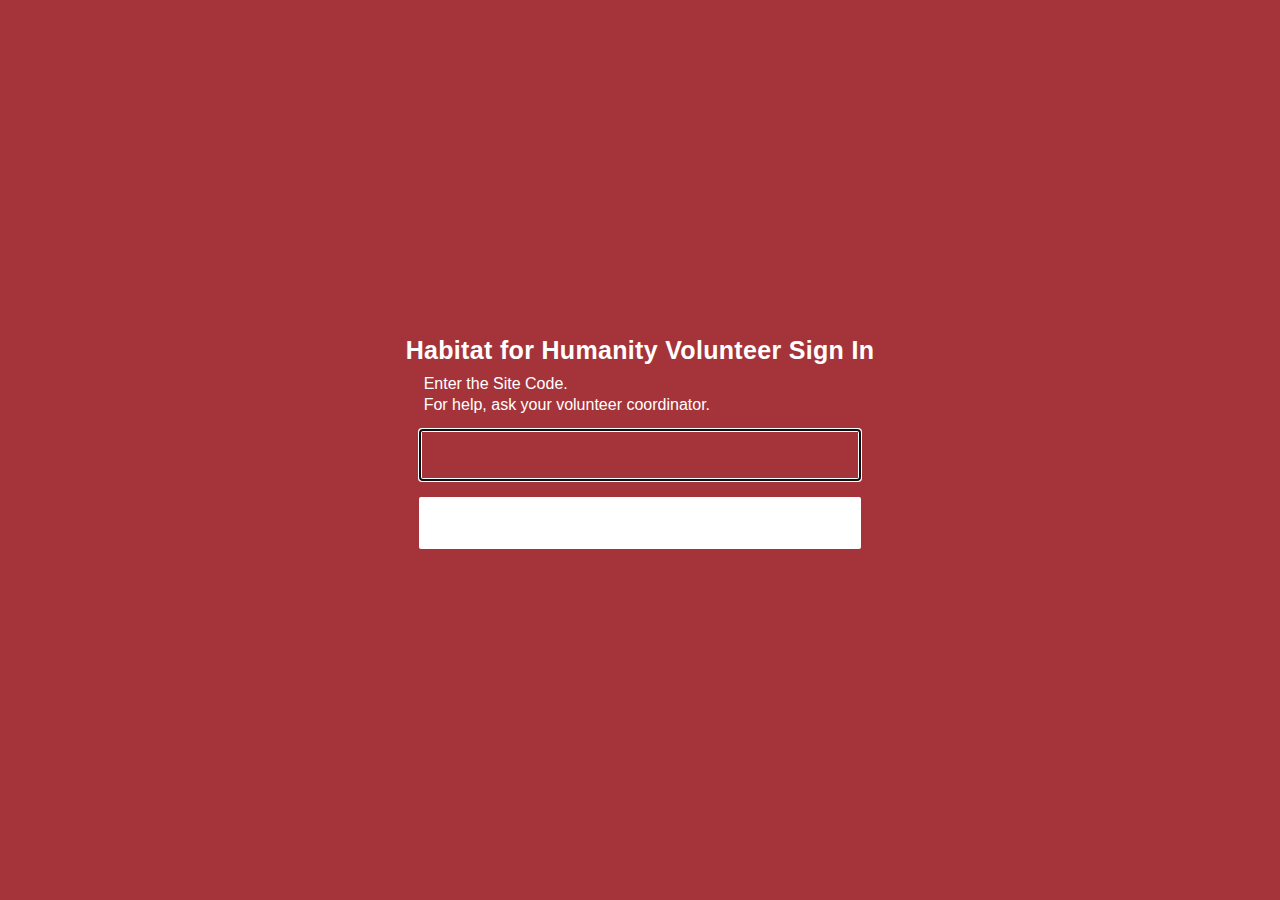
==== index.html @ 18fcdf95 "Merge branch 'master' of github.com:rubyforgood/habitatebsv" ====
<!DOCTYPE html>
<html lang="en">
<head>
    <meta charset="UTF-8">
    <title>Habitat Volunteer Sign In</title>
    <link rel="stylesheet" type="text/css" href="styles.css"/>
    <script type="module" src="index.js"></script>
    <meta name="viewport" content="width=device-width, initial-scale=1.0">
</head>
<body>
<div id="alert">
    We didn't find that Site Code!
    <ol>
        <li>Did you enter the correct Site Code?</li>
        <li>If it still doesn't work, ask the Volunteer Coordinator for help.</li>
    </ol>
</div>
<div id="container">
    <form id="site-entry-form" autocomplete="off">
        <span id="site-entry-form--title">Habitat for Humanity Volunteer Sign In</span>
        <div id="site-entry-form--body">
            <label for="site-id-input" id="site-id-label">
                <span>Enter the Site Code.</span>
                <span>For help, ask your volunteer coordinator.</span>
                <input name="site-id"
                       id="site-id-input"
                       type="tel"
                       aria-labelledby="site-id-label"
                       autofocus/>
            </label>
            <span id="loading"></span>
            <input id="submit-button" name="submit" type="submit" disabled="true"/>
        </div>
    </form>
</div>
</body>
</html>
---- styles.css ----
@import "reset.css";

@keyframes loading {
  100% {
    transform: translateX(100%);
  }
}

body {
    font-family: "Neue Haas Grotesk W01 Disp", Arial, sans-serif;
}

#container {
    background-color: #a4343a;
    min-height: 100vh;
    display: flex;
    align-items: center;
    justify-content: center;
}

#site-entry-form--title {
    color: white;
    font-size: 25px;
    font-weight: 700;
    letter-spacing: 0.32px;
    display: block;
    text-align: center;
}

#site-entry-form--body * {
    display: block;
}

#site-entry-form--body {
    position: relative;
    margin: 13px;
}

label span {
    color: #FFF;
    margin: 5px;
}

#site-id-input {
    margin-top: 1rem;
    margin-bottom: 1rem;
    border: 3px solid #FFF;
    border-radius: 0;
    background-color: transparent;
    padding: 10px 16px;
    width: 100%;
    height: 52px;
    color: #FFF;
    box-sizing:border-box;
    font-size: 16px;
}

#submit-button {
    background-color: white;
    border: 0;
    border-radius: 2px;
    color: #a4343a;
    cursor: pointer;
    font-family: "Neue Haas Grotesk W01 Disp", Arial, sans-serif;
    transition: all 0.2s ease-in-out;
    font-size: 16px;
    font-weight: bold;
    height: 52px;
    padding: 13px;
    text-decoration: none;
    white-space: nowrap;
    width: 100%;
}

#submit-button[disabled] {
  font-size: 0;
}

#loading.hide {
  display: none;
}

#loading {
  height: 52px;
  width: 100%;
  overflow: hidden;
  position: absolute;
  overflow: hidden;
  height: 52px;
}

#loading::after {
  content: '';
  position: absolute;
  top: 0%;
  left: 0%;
  width: 100%;
  height: 100%;
  background: linear-gradient(285deg, transparent, #ffddde, transparent );
  /* background: linear-gradient(100deg,transparent,transparent,rgba(255,0,0,.1),transparent,transparent); */
  transform: translateX(-100%);
  animation: loading .9s infinite;
}

#alert {
    background-color: #ffddde;
    color: #a23433;
    font-size: 20px;
    padding: 20px 5px 20px 25px;
    top: 0;
    width: 100%;
    display: none;
    box-sizing: border-box;
}

#alert.visible {
    display: block;
    position: absolute;
}

#alert li {
    list-style-type: decimal;
    list-style-position: outside;
    font-size: 14px;
    margin-left: 2.5rem;
    word-wrap: break-word;
    padding-right: 2.2rem;
    padding-top: 0.2rem;
}
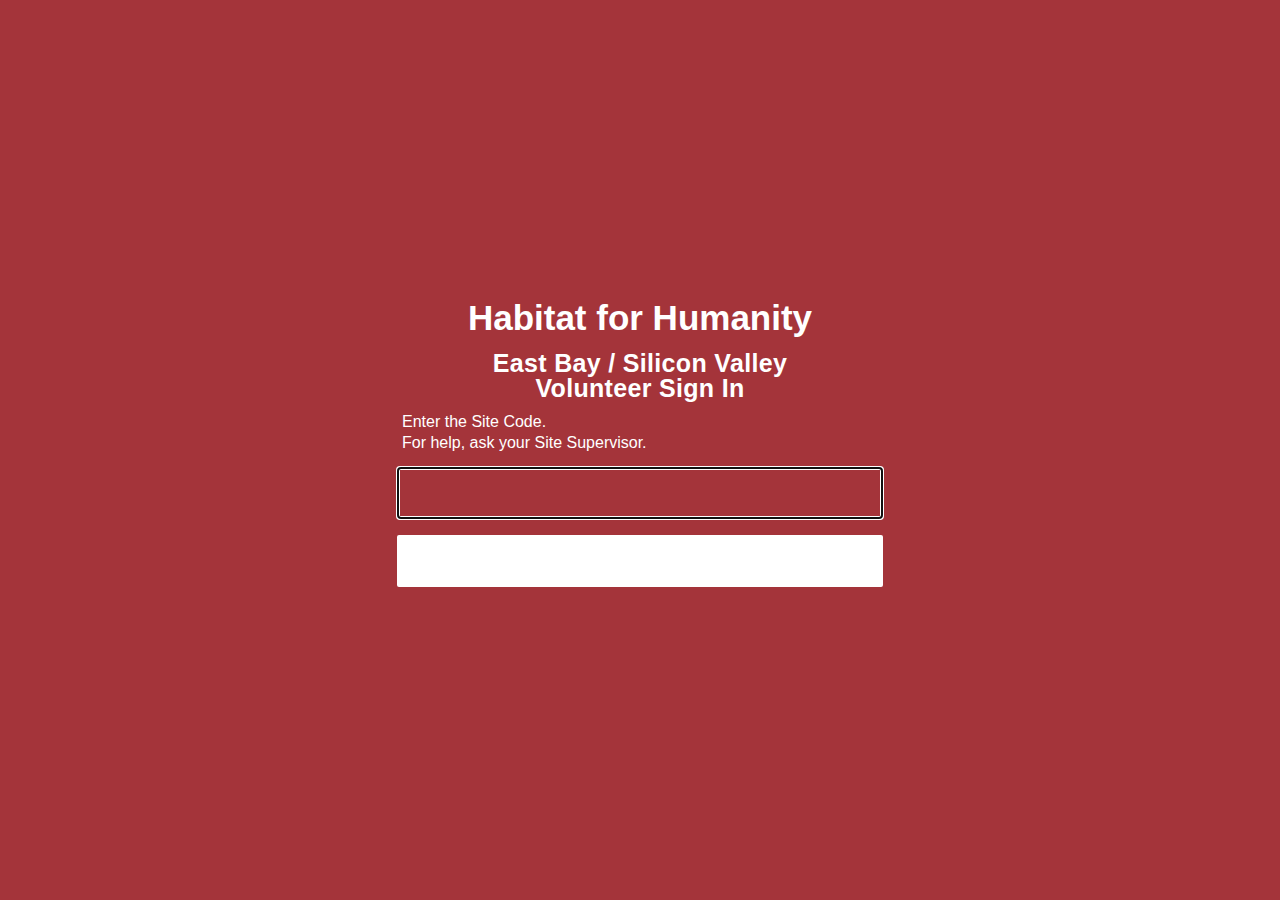
==== commit 1ce16897: "Updating language used in static site. This is from the feedback from Mae." ====
--- a/index.html
+++ b/index.html
@@ -12,16 +12,22 @@
     We didn't find that Site Code!
     <ol>
         <li>Did you enter the correct Site Code?</li>
-        <li>If it still doesn't work, ask the Volunteer Coordinator for help.</li>
+        <li>If it still doesn't work, ask the Site Supervisor for help.</li>
     </ol>
 </div>
 <div id="container">
     <form id="site-entry-form" autocomplete="off">
-        <span id="site-entry-form--title">Habitat for Humanity Volunteer Sign In</span>
+        <div id="site-entry-form--heading">
+            <span>Habitat for Humanity</span>
+        </div>
+        <div id="site-entry-form--title">
+            <span style="display: block;">East Bay / Silicon Valley</span>
+            <span>Volunteer Sign In</span>
+        </div>
         <div id="site-entry-form--body">
             <label for="site-id-input" id="site-id-label">
                 <span>Enter the Site Code.</span>
-                <span>For help, ask your volunteer coordinator.</span>
+                <span>For help, ask your Site Supervisor.</span>
                 <input name="site-id"
                        id="site-id-input"
                        type="tel"
--- a/styles.css
+++ b/styles.css
@@ -1,21 +1,33 @@
 @import "reset.css";
 
 @keyframes loading {
-  100% {
-    transform: translateX(100%);
-  }
+    100% {
+        transform: translateX(100%);
+    }
 }
 
 body {
-    font-family: "Neue Haas Grotesk W01 Disp", Arial, sans-serif;
+    font-family: Gotham, Arial, sans-serif;
+    background-color: #a4343a;
 }
 
 #container {
-    background-color: #a4343a;
     min-height: 100vh;
     display: flex;
     align-items: center;
     justify-content: center;
+}
+
+#site-entry-form {
+    min-width: 40vw;
+}
+
+#site-entry-form--heading {
+    color: white;
+    font-size: 35px;
+    font-weight: 700;
+    padding-bottom: 1rem;
+    text-align: center;
 }
 
 #site-entry-form--title {
@@ -51,11 +63,12 @@
     width: 100%;
     height: 52px;
     color: #FFF;
-    box-sizing:border-box;
+    box-sizing: border-box;
     font-size: 16px;
 }
 
 #submit-button {
+    -webkit-appearance: none;
     background-color: white;
     border: 0;
     border-radius: 2px;
@@ -73,33 +86,33 @@
 }
 
 #submit-button[disabled] {
-  font-size: 0;
+    font-size: 0;
 }
 
 #loading.hide {
-  display: none;
+    display: none;
 }
 
 #loading {
-  height: 52px;
-  width: 100%;
-  overflow: hidden;
-  position: absolute;
-  overflow: hidden;
-  height: 52px;
+    height: 52px;
+    width: 100%;
+    overflow: hidden;
+    position: absolute;
+    overflow: hidden;
+    height: 52px;
 }
 
 #loading::after {
-  content: '';
-  position: absolute;
-  top: 0%;
-  left: 0%;
-  width: 100%;
-  height: 100%;
-  background: linear-gradient(285deg, transparent, #ffddde, transparent );
-  /* background: linear-gradient(100deg,transparent,transparent,rgba(255,0,0,.1),transparent,transparent); */
-  transform: translateX(-100%);
-  animation: loading .9s infinite;
+    content: '';
+    position: absolute;
+    top: 0%;
+    left: 0%;
+    width: 100%;
+    height: 100%;
+    background: linear-gradient(285deg, transparent, #ffddde, transparent);
+    /* background: linear-gradient(100deg,transparent,transparent,rgba(255,0,0,.1),transparent,transparent); */
+    transform: translateX(-100%);
+    animation: loading .9s infinite;
 }
 
 #alert {
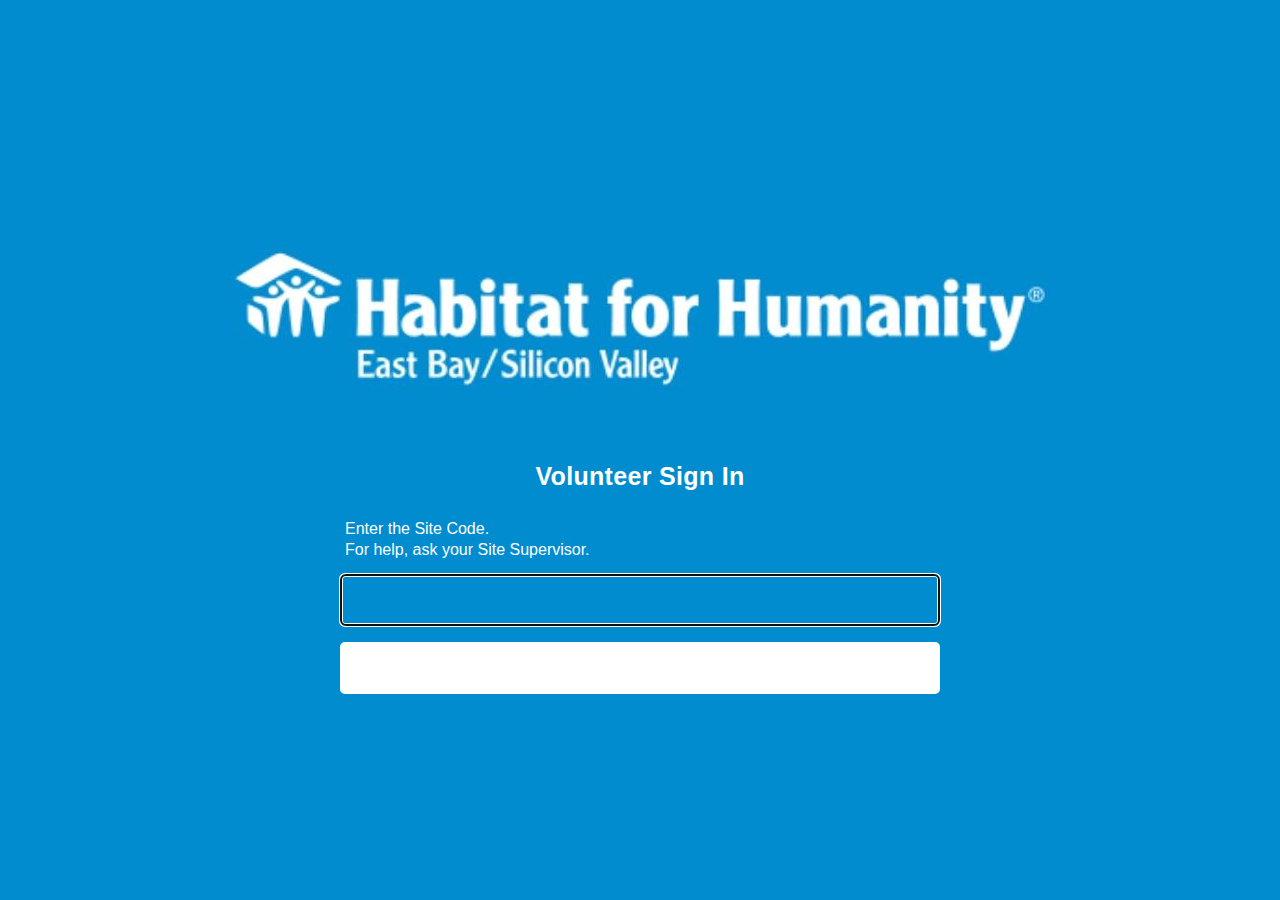
==== commit 25d0c50d: "Updating static site. Replacing titles with logo" ====
--- a/index.html
+++ b/index.html
@@ -18,10 +18,9 @@
 <div id="container">
     <form id="site-entry-form" autocomplete="off">
         <div id="site-entry-form--heading">
-            <span>Habitat for Humanity</span>
+            <img id="logo" src="hfh-logo.jpg"/>
         </div>
         <div id="site-entry-form--title">
-            <span style="display: block;">East Bay / Silicon Valley</span>
             <span>Volunteer Sign In</span>
         </div>
         <div id="site-entry-form--body">
--- a/styles.css
+++ b/styles.css
@@ -8,7 +8,7 @@
 
 body {
     font-family: Gotham, Arial, sans-serif;
-    background-color: #a4343a;
+    background-color: #008ccf;
 }
 
 #container {
@@ -37,6 +37,7 @@
     letter-spacing: 0.32px;
     display: block;
     text-align: center;
+    margin-bottom: 2rem;
 }
 
 #site-entry-form--body * {
@@ -45,7 +46,7 @@
 
 #site-entry-form--body {
     position: relative;
-    margin: 13px;
+    margin: 13px 20%;
 }
 
 label span {
@@ -57,7 +58,7 @@
     margin-top: 1rem;
     margin-bottom: 1rem;
     border: 3px solid #FFF;
-    border-radius: 0;
+    border-radius: 5px;
     background-color: transparent;
     padding: 10px 16px;
     width: 100%;
@@ -67,17 +68,23 @@
     font-size: 16px;
 }
 
+#logo {
+    width: auto;
+    max-width: 100%;
+    height: auto;
+}
+
 #submit-button {
     -webkit-appearance: none;
     background-color: white;
     border: 0;
-    border-radius: 2px;
-    color: #a4343a;
+    border-radius: 5px;
+    color: #008ccf;
     cursor: pointer;
     font-family: "Neue Haas Grotesk W01 Disp", Arial, sans-serif;
     transition: all 0.2s ease-in-out;
-    font-size: 16px;
-    font-weight: bold;
+    font-size: 20px;
+    font-weight: bolder;
     height: 52px;
     padding: 13px;
     text-decoration: none;
@@ -109,7 +116,7 @@
     left: 0%;
     width: 100%;
     height: 100%;
-    background: linear-gradient(285deg, transparent, #ffddde, transparent);
+    background: linear-gradient(285deg, transparent, #00afd7, transparent);
     /* background: linear-gradient(100deg,transparent,transparent,rgba(255,0,0,.1),transparent,transparent); */
     transform: translateX(-100%);
     animation: loading .9s infinite;
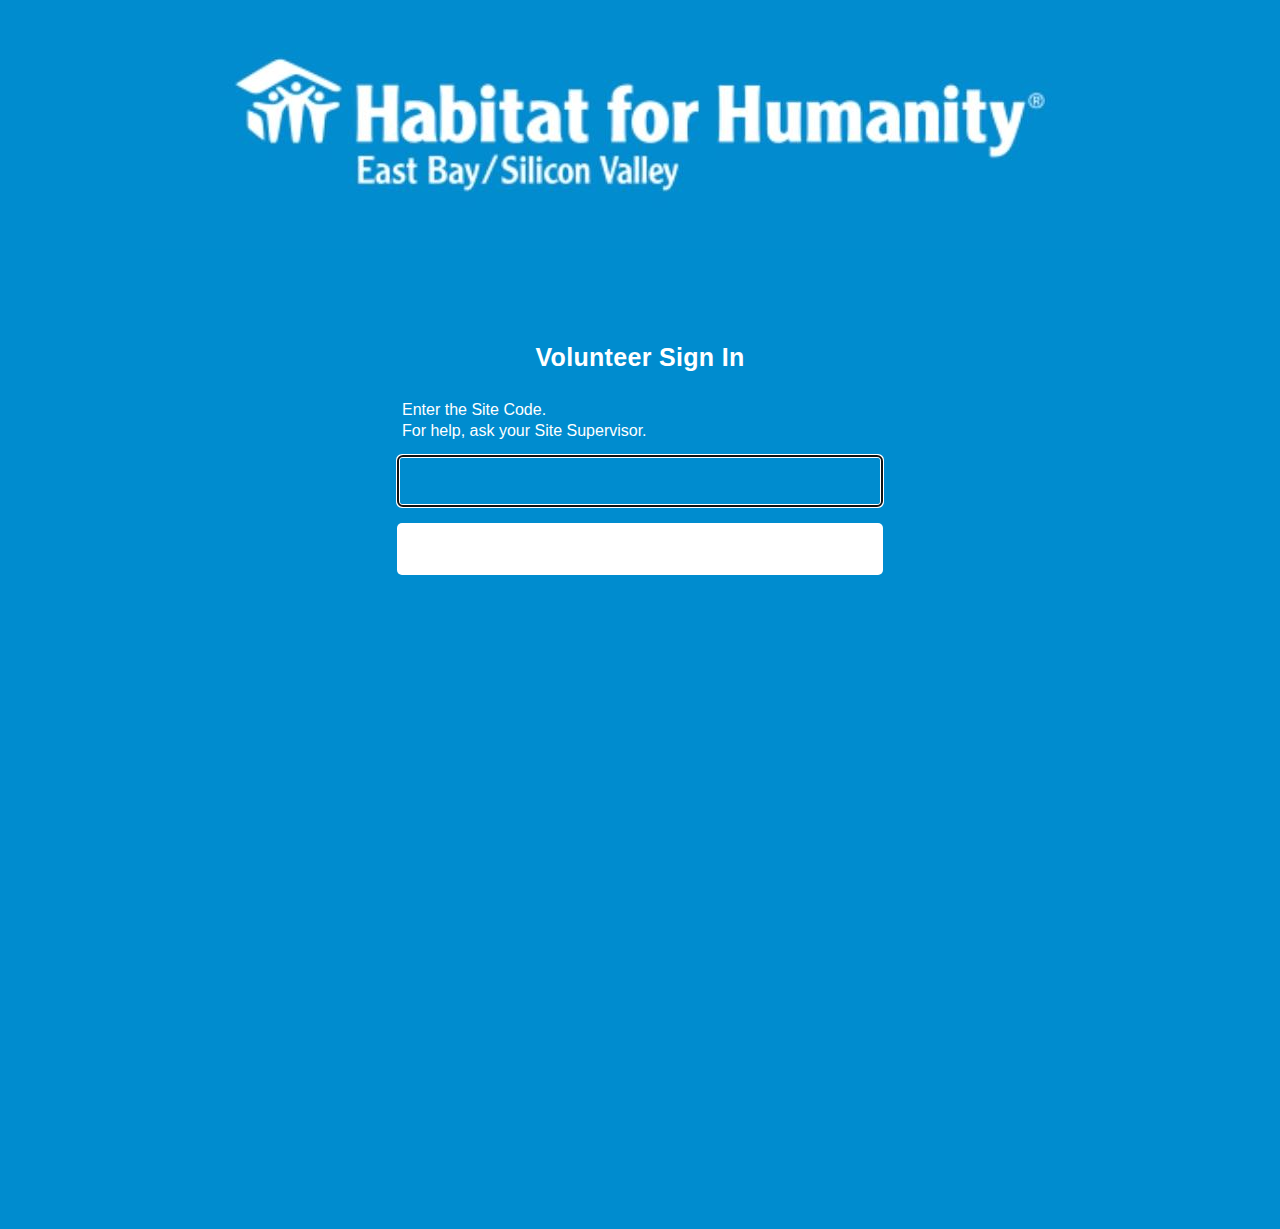
==== commit fa6f8b2b: "Created logo container and pulled it to the top of the page. Centered the error alerts." ====
--- a/index.html
+++ b/index.html
@@ -15,10 +15,12 @@
         <li>If it still doesn't work, ask the Site Supervisor for help.</li>
     </ol>
 </div>
+<div id="logo-container">
+    <img id="logo" src="hfh-logo.jpg"/>
+</div>
 <div id="container">
     <form id="site-entry-form" autocomplete="off">
         <div id="site-entry-form--heading">
-            <img id="logo" src="hfh-logo.jpg"/>
         </div>
         <div id="site-entry-form--title">
             <span>Volunteer Sign In</span>
--- a/styles.css
+++ b/styles.css
@@ -14,8 +14,9 @@
 #container {
     min-height: 100vh;
     display: flex;
-    align-items: center;
+    align-items: flex-start;
     justify-content: center;
+    margin-top: 5rem;
 }
 
 #site-entry-form {
@@ -46,7 +47,7 @@
 
 #site-entry-form--body {
     position: relative;
-    margin: 13px 20%;
+    margin: 13px;
 }
 
 label span {
@@ -66,6 +67,12 @@
     color: #FFF;
     box-sizing: border-box;
     font-size: 16px;
+}
+
+#logo-container {
+    display: flex;
+    align-items: center;
+    justify-content: center;
 }
 
 #logo {
@@ -134,8 +141,10 @@
 }
 
 #alert.visible {
-    display: block;
     position: absolute;
+    display: flex;
+    justify-content: center;
+    flex-wrap: wrap;
 }
 
 #alert li {
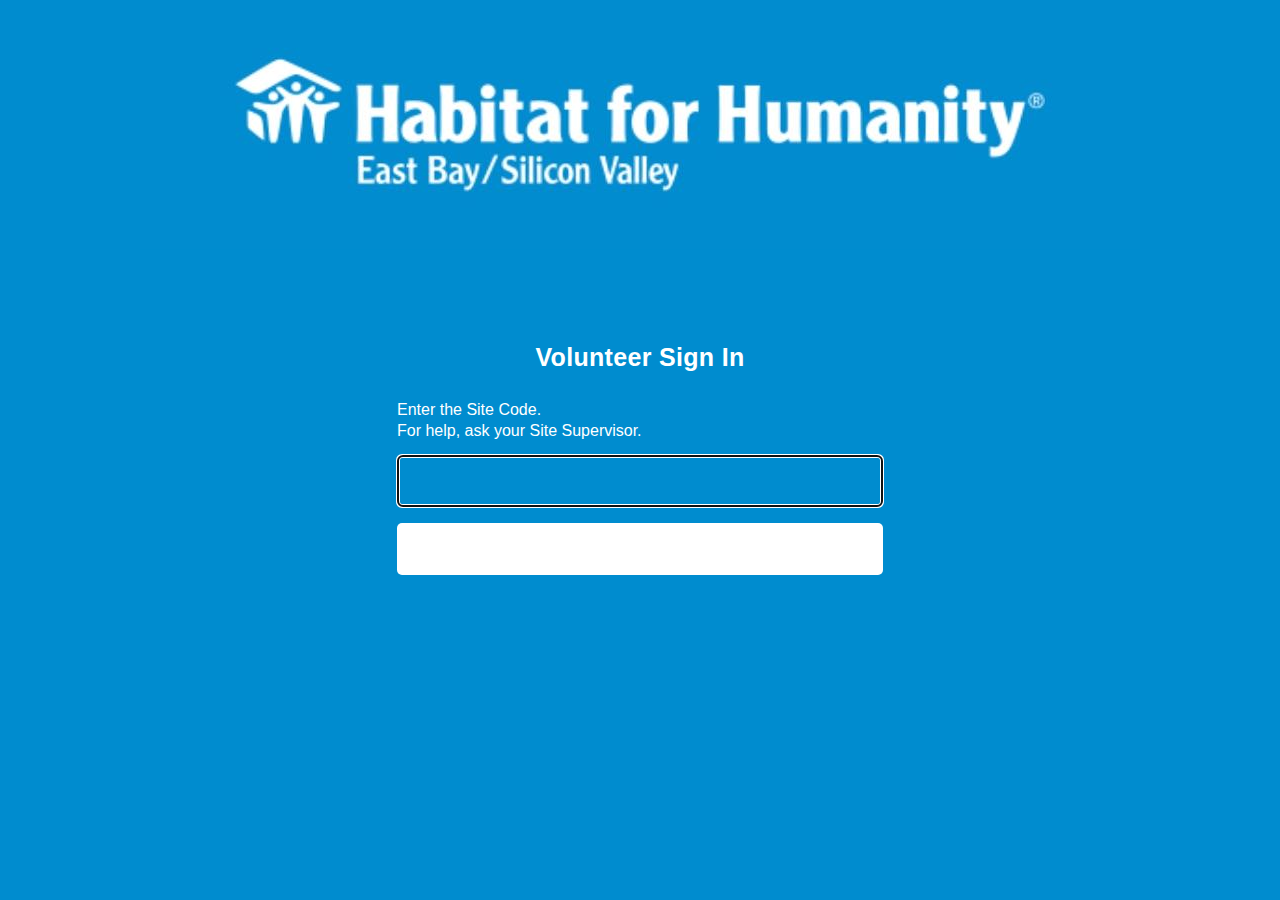
==== commit 5c97b396: "fixing path for favicon" ====
--- a/index.html
+++ b/index.html
@@ -4,6 +4,7 @@
     <meta charset="UTF-8">
     <title>Habitat Volunteer Sign In</title>
     <link rel="stylesheet" type="text/css" href="styles.css"/>
+    <link rel="shortcut icon" type="image/x-icon" href="favicon.ico"/>
     <script type="module" src="index.js"></script>
     <meta name="viewport" content="width=device-width, initial-scale=1.0">
 </head>
--- a/styles.css
+++ b/styles.css
@@ -12,7 +12,6 @@
 }
 
 #container {
-    min-height: 100vh;
     display: flex;
     align-items: flex-start;
     justify-content: center;
@@ -52,7 +51,7 @@
 
 label span {
     color: #FFF;
-    margin: 5px;
+    margin: 5px 0;
 }
 
 #site-id-input {
@@ -123,7 +122,7 @@
     left: 0%;
     width: 100%;
     height: 100%;
-    background: linear-gradient(285deg, transparent, #00afd7, transparent);
+    background: linear-gradient(285deg, transparent, #008ccf59, transparent);
     /* background: linear-gradient(100deg,transparent,transparent,rgba(255,0,0,.1),transparent,transparent); */
     transform: translateX(-100%);
     animation: loading .9s infinite;
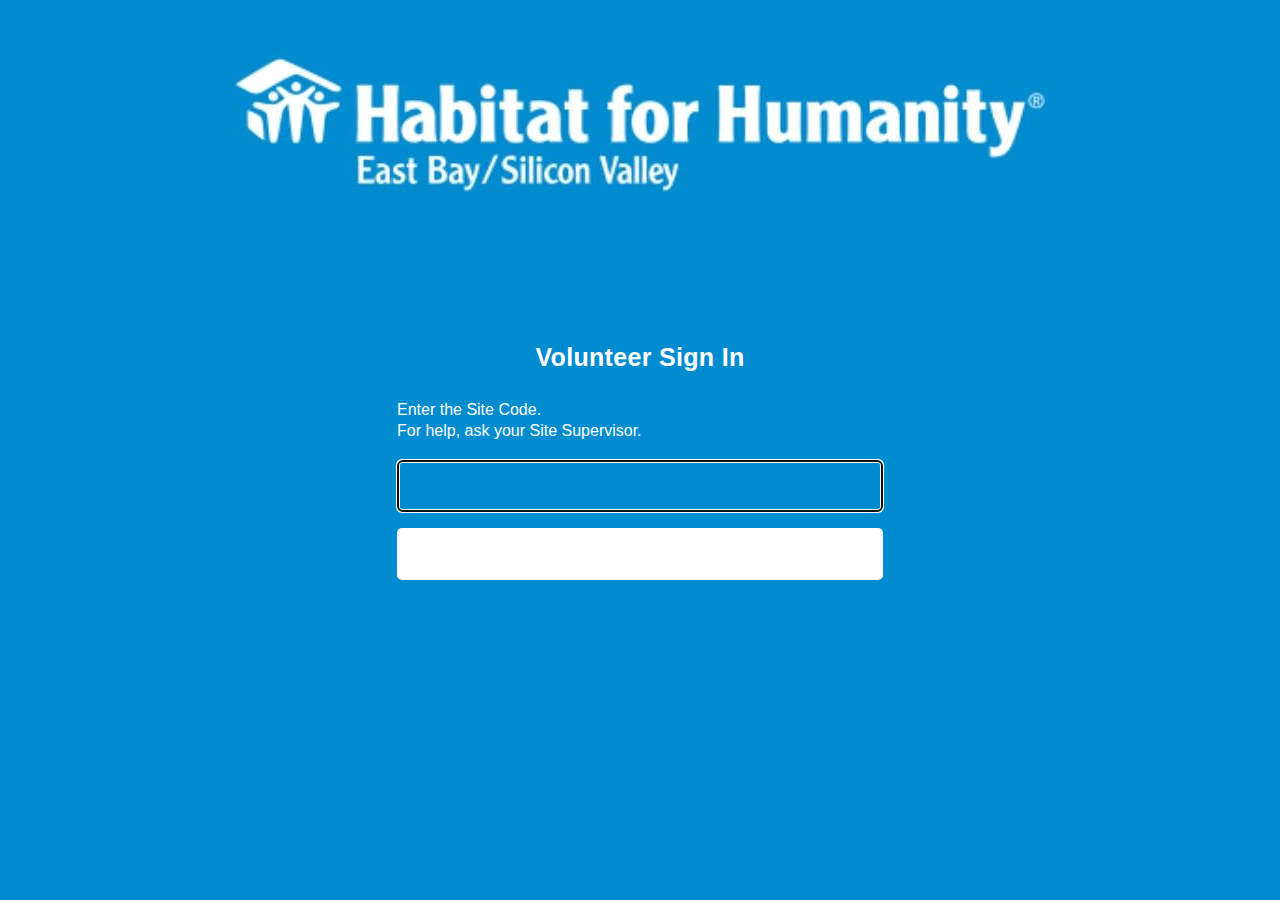
==== commit d3d310dc: "Changing alert, container, and loading all from ids to classes" ====
--- a/index.html
+++ b/index.html
@@ -9,7 +9,7 @@
     <meta name="viewport" content="width=device-width, initial-scale=1.0">
 </head>
 <body>
-<div id="alert">
+<div class="alert">
     We didn't find that Site Code!
     <ol>
         <li>Did you enter the correct Site Code?</li>
@@ -19,7 +19,7 @@
 <div id="logo-container">
     <img id="logo" src="hfh-logo.jpg"/>
 </div>
-<div id="container">
+<div class="container">
     <form id="site-entry-form" autocomplete="off">
         <div id="site-entry-form--heading">
         </div>
@@ -27,17 +27,17 @@
             <span>Volunteer Sign In</span>
         </div>
         <div id="site-entry-form--body">
-            <label for="site-id-input" id="site-id-label">
-                <span>Enter the Site Code.</span>
-                <span>For help, ask your Site Supervisor.</span>
-                <input name="site-id"
-                       id="site-id-input"
+            <label for="site-code-input" id="site-code-label">
+                <span class="label-text">Enter the Site Code.</span>
+                <span class="label-text">For help, ask your Site Supervisor.</span>
+                <input name="site-code"
+                       id="site-code-input"
                        type="tel"
-                       aria-labelledby="site-id-label"
+                       aria-labelledby="site-code-label"
                        autofocus/>
             </label>
-            <span id="loading"></span>
-            <input id="submit-button" name="submit" type="submit" disabled="true"/>
+            <span class="loading"></span>
+            <input id="submit-button" name="submit" type="submit" disabled/>
         </div>
     </form>
 </div>
--- a/styles.css
+++ b/styles.css
@@ -1,4 +1,12 @@
 @import "reset.css";
+
+:root {
+    --main-color: #008ccf;
+    --secondary-color: #FFF;
+    --main-loader-color: #008ccf59;
+    --alert-bg-color: #ffddde;
+    --alert-text-color: #a23433;
+}
 
 @keyframes loading {
     100% {
@@ -8,10 +16,10 @@
 
 body {
     font-family: Gotham, Arial, sans-serif;
-    background-color: #008ccf;
+    background-color: var(--main-color);
 }
 
-#container {
+.container {
     display: flex;
     align-items: flex-start;
     justify-content: center;
@@ -23,7 +31,7 @@
 }
 
 #site-entry-form--heading {
-    color: white;
+    color: var(--secondary-color);
     font-size: 35px;
     font-weight: 700;
     padding-bottom: 1rem;
@@ -31,7 +39,7 @@
 }
 
 #site-entry-form--title {
-    color: white;
+    color: var(--secondary-color);
     font-size: 25px;
     font-weight: 700;
     letter-spacing: 0.32px;
@@ -40,7 +48,7 @@
     margin-bottom: 2rem;
 }
 
-#site-entry-form--body * {
+.label-text {
     display: block;
 }
 
@@ -50,20 +58,20 @@
 }
 
 label span {
-    color: #FFF;
+    color: var(--secondary-color);
     margin: 5px 0;
 }
 
-#site-id-input {
+#site-code-input {
     margin-top: 1rem;
     margin-bottom: 1rem;
-    border: 3px solid #FFF;
+    border: 3px solid var(--secondary-color);
     border-radius: 5px;
     background-color: transparent;
     padding: 10px 16px;
     width: 100%;
     height: 52px;
-    color: #FFF;
+    color: var(--secondary-color);
     box-sizing: border-box;
     font-size: 16px;
 }
@@ -82,12 +90,12 @@
 
 #submit-button {
     -webkit-appearance: none;
-    background-color: white;
+    background-color: var(--secondary-color);
     border: 0;
     border-radius: 5px;
-    color: #008ccf;
+    color: var(--main-color);
     cursor: pointer;
-    font-family: "Neue Haas Grotesk W01 Disp", Arial, sans-serif;
+    font-family: Gotham, Arial, sans-serif;
     transition: all 0.2s ease-in-out;
     font-size: 20px;
     font-weight: bolder;
@@ -96,41 +104,40 @@
     text-decoration: none;
     white-space: nowrap;
     width: 100%;
+    display: block;
 }
 
 #submit-button[disabled] {
     font-size: 0;
 }
 
-#loading.hide {
-    display: none;
+.loading.hide {
+    display: none !important;
 }
 
-#loading {
+.loading {
+    display: block;
     height: 52px;
     width: 100%;
     overflow: hidden;
     position: absolute;
-    overflow: hidden;
-    height: 52px;
 }
 
-#loading::after {
+.loading::after {
     content: '';
     position: absolute;
-    top: 0%;
-    left: 0%;
+    top: 0;
+    left: 0;
     width: 100%;
     height: 100%;
-    background: linear-gradient(285deg, transparent, #008ccf59, transparent);
-    /* background: linear-gradient(100deg,transparent,transparent,rgba(255,0,0,.1),transparent,transparent); */
+    background: linear-gradient(285deg, transparent, var(--main-loader-color), transparent);
     transform: translateX(-100%);
     animation: loading .9s infinite;
 }
 
-#alert {
-    background-color: #ffddde;
-    color: #a23433;
+.alert {
+    background-color: var(--alert-bg-color);
+    color: var(--alert-text-color);
     font-size: 20px;
     padding: 20px 5px 20px 25px;
     top: 0;
@@ -139,14 +146,14 @@
     box-sizing: border-box;
 }
 
-#alert.visible {
+.alert.visible {
     position: absolute;
     display: flex;
     justify-content: center;
     flex-wrap: wrap;
 }
 
-#alert li {
+.alert li {
     list-style-type: decimal;
     list-style-position: outside;
     font-size: 14px;
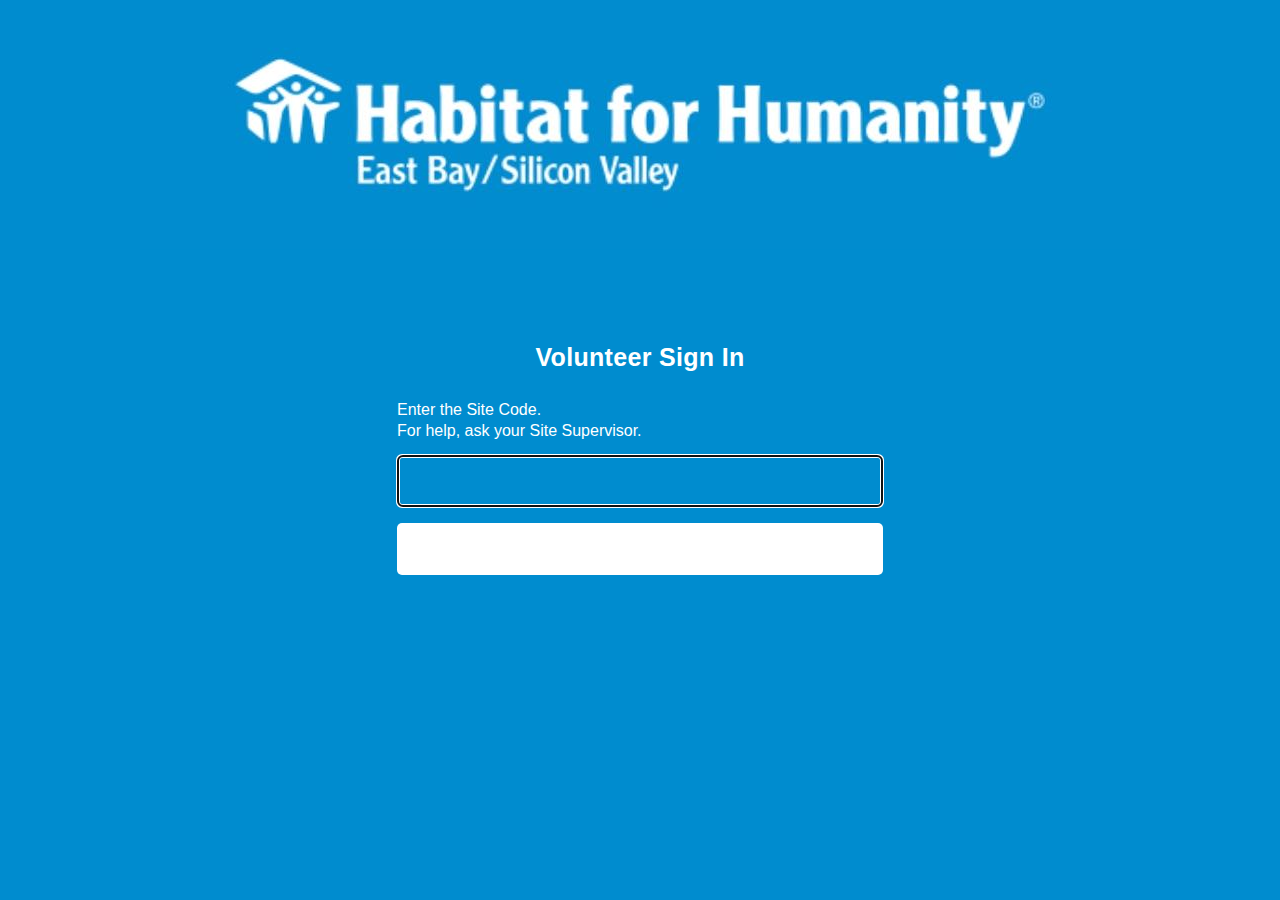
==== commit fcf224fd: "Reorganizing files" ====
--- a/index.html
+++ b/index.html
@@ -3,13 +3,13 @@
 <head>
     <meta charset="UTF-8">
     <title>Habitat Volunteer Sign In</title>
-    <link rel="stylesheet" type="text/css" href="styles.css"/>
-    <link rel="shortcut icon" type="image/x-icon" href="favicon.ico"/>
-    <script type="module" src="index.js"></script>
+    <link rel="stylesheet" type="text/css" href="assets/styles.css"/>
+    <link rel="shortcut icon" type="image/x-icon" href="assets/favicon.ico"/>
+    <script type="module" src="src/index.js"></script>
     <meta name="viewport" content="width=device-width, initial-scale=1.0">
 </head>
 <body>
-<div class="alert">
+<div id="alert">
     We didn't find that Site Code!
     <ol>
         <li>Did you enter the correct Site Code?</li>
@@ -17,9 +17,9 @@
     </ol>
 </div>
 <div id="logo-container">
-    <img id="logo" src="hfh-logo.jpg"/>
+    <img id="logo" src="assets/hfh-logo.jpg"/>
 </div>
-<div class="container">
+<div id="container">
     <form id="site-entry-form" autocomplete="off">
         <div id="site-entry-form--heading">
         </div>
@@ -28,16 +28,16 @@
         </div>
         <div id="site-entry-form--body">
             <label for="site-code-input" id="site-code-label">
-                <span class="label-text">Enter the Site Code.</span>
-                <span class="label-text">For help, ask your Site Supervisor.</span>
+                <span>Enter the Site Code.</span>
+                <span>For help, ask your Site Supervisor.</span>
                 <input name="site-code"
                        id="site-code-input"
                        type="tel"
                        aria-labelledby="site-code-label"
                        autofocus/>
             </label>
-            <span class="loading"></span>
-            <input id="submit-button" name="submit" type="submit" disabled/>
+            <span id="loading"></span>
+            <input id="submit-button" name="submit" type="submit" disabled="true"/>
         </div>
     </form>
 </div>
--- a/assets/styles.css
+++ b/assets/styles.css
@@ -0,0 +1,162 @@
+@import "reset.css";
+
+:root {
+    --main-color: #008ccf;
+    --secondary-color: #FFF;
+    --main-loader-color: #008ccf59;
+    --alert-bg-color: #ffddde;
+    --alert-text-color: #a23433;
+}
+
+@keyframes loading {
+    100% {
+        transform: translateX(100%);
+    }
+}
+
+body {
+    font-family: Gotham, Arial, sans-serif;
+    background-color: var(--main-color);
+}
+
+#container {
+    display: flex;
+    align-items: flex-start;
+    justify-content: center;
+    margin-top: 5rem;
+}
+
+#site-entry-form {
+    min-width: 40vw;
+}
+
+#site-entry-form--heading {
+    color: var(--secondary-color);
+    font-size: 35px;
+    font-weight: 700;
+    padding-bottom: 1rem;
+    text-align: center;
+}
+
+#site-entry-form--title {
+    color: var(--secondary-color);
+    font-size: 25px;
+    font-weight: 700;
+    letter-spacing: 0.32px;
+    display: block;
+    text-align: center;
+    margin-bottom: 2rem;
+}
+
+#site-entry-form--body * {
+    display: block;
+}
+
+#site-entry-form--body {
+    position: relative;
+    margin: 13px;
+}
+
+label span {
+    color: var(--secondary-color);
+    margin: 5px 0;
+}
+
+#site-code-input {
+    margin-top: 1rem;
+    margin-bottom: 1rem;
+    border: 3px solid var(--secondary-color);
+    border-radius: 5px;
+    background-color: transparent;
+    padding: 10px 16px;
+    width: 100%;
+    height: 52px;
+    color: var(--secondary-color);
+    box-sizing: border-box;
+    font-size: 16px;
+}
+
+#logo-container {
+    display: flex;
+    align-items: center;
+    justify-content: center;
+}
+
+#logo {
+    width: auto;
+    max-width: 100%;
+    height: auto;
+}
+
+#submit-button {
+    -webkit-appearance: none;
+    background-color: var(--secondary-color);
+    border: 0;
+    border-radius: 5px;
+    color: var(--main-color);
+    cursor: pointer;
+    font-family: Gotham, Arial, sans-serif;
+    transition: all 0.2s ease-in-out;
+    font-size: 20px;
+    font-weight: bolder;
+    height: 52px;
+    padding: 13px;
+    text-decoration: none;
+    white-space: nowrap;
+    width: 100%;
+}
+
+#submit-button[disabled] {
+    font-size: 0;
+}
+
+#loading.hide {
+    display: none;
+}
+
+#loading {
+    height: 52px;
+    width: 100%;
+    overflow: hidden;
+    position: absolute;
+}
+
+#loading::after {
+    content: '';
+    position: absolute;
+    top: 0;
+    left: 0;
+    width: 100%;
+    height: 100%;
+    background: linear-gradient(285deg, transparent, var(--main-loader-color), transparent);
+    transform: translateX(-100%);
+    animation: loading .9s infinite;
+}
+
+#alert {
+    background-color: var(--alert-bg-color);
+    color: var(--alert-text-color);
+    font-size: 20px;
+    padding: 20px 5px 20px 25px;
+    top: 0;
+    width: 100%;
+    display: none;
+    box-sizing: border-box;
+}
+
+#alert.visible {
+    position: absolute;
+    display: flex;
+    justify-content: center;
+    flex-wrap: wrap;
+}
+
+#alert li {
+    list-style-type: decimal;
+    list-style-position: outside;
+    font-size: 14px;
+    margin-left: 2.5rem;
+    word-wrap: break-word;
+    padding-right: 2.2rem;
+    padding-top: 0.2rem;
+}